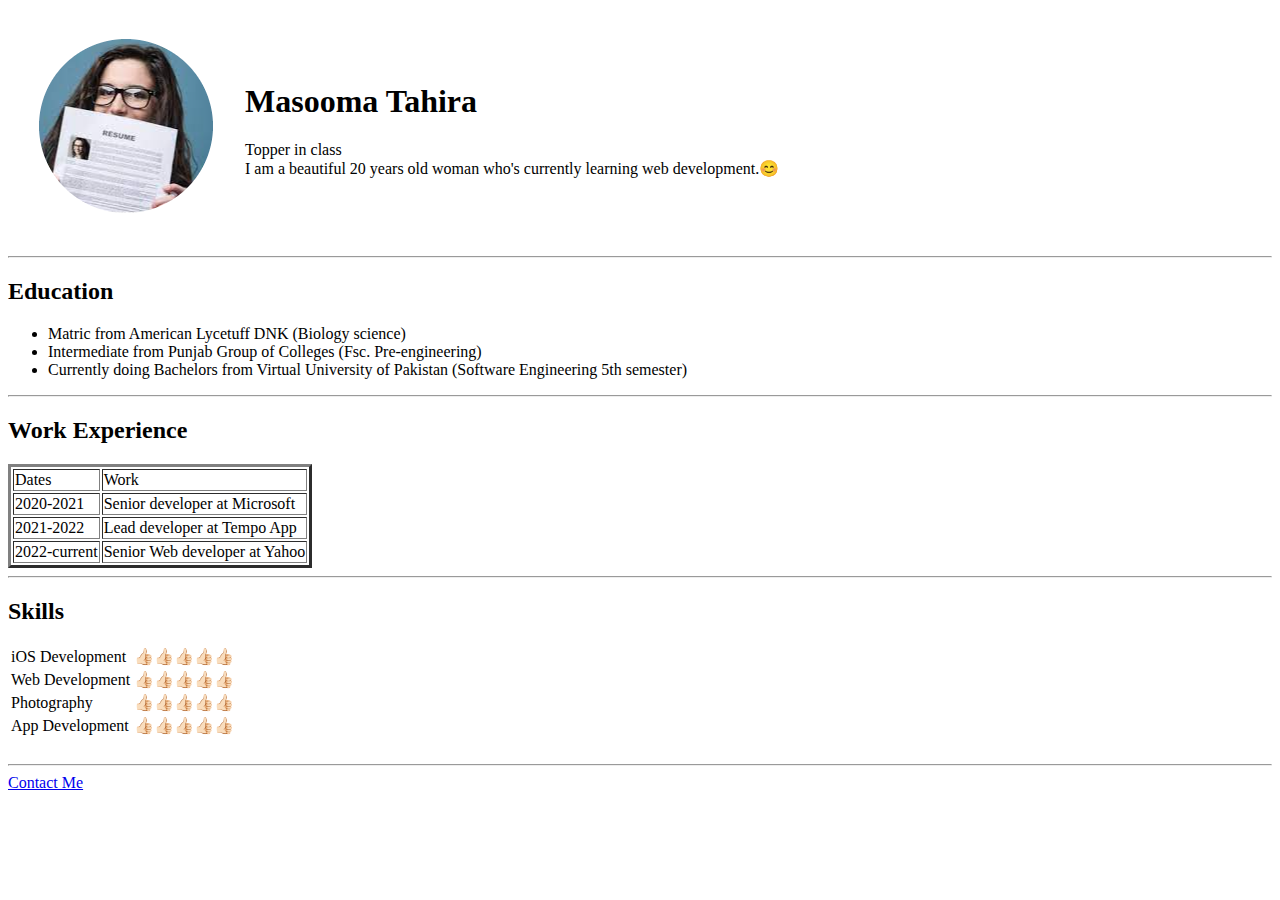
==== index.html @ de85faf6 "Add files via upload" ====
<!DOCTYPE html>
<html lang="en">
<head>
    <meta charset="UTF-8">
    <meta http-equiv="X-UA-Compatible" content="IE=edge">
    <meta name="viewport" content="width=device-width, initial-scale=1.0">
    <title>Masooma's CV</title>
</head>
<style>
    body {
        background-image: url('https://images.pexels.com/photos/7130555/pexels-photo-7130555.jpeg?auto=compress&cs=tinysrgb&w=1260&h=750&dpr=1');
        background-size: cover;
    }
    
</style>
<body>
    <table cellspacing="30">
        <tr>
            <td><img src="pfp-modified.png" alt="my profile picture"></td>
                <td><h1>Masooma Tahira</h1>
                    <p>Topper in class <br>I am a beautiful 20 years old woman who's currently learning web development.😊</p></td>
        </tr>
    </table>
    
    <hr>
    <h2>Education</h2>
    <p>
        <ul>
            <li>Matric from American Lycetuff DNK (Biology science)</li>
            <li>Intermediate from Punjab Group of Colleges (Fsc. Pre-engineering)</li>
            <li>Currently doing Bachelors from Virtual University of Pakistan (Software Engineering 5th semester)</li>
        </ul>
    </p>
    <hr>
    <h2>Work Experience</h2>
    <table border="3">
        <tr>
            <td>Dates</td>
            <td>Work</td>
        </tr>
        <tr>
            <td>2020-2021</td>
            <td>Senior developer at Microsoft</td>
        </tr>
        <tr>
            <td>2021-2022</td>
            <td>Lead developer at Tempo App</td>
        </tr>
        <tr>
            <td>2022-current</td>
            <td>Senior Web developer at Yahoo</td>
        </tr>
    </table>
    <hr>
    <h2>Skills</h2>
    <table>
        <tr>
            <td>iOS Development</td>
            <td>👍🏻👍🏻👍🏻👍🏻👍🏻</td>
        </tr>
        <tr>
            <td>Web Development</td>
            <td>👍🏻👍🏻👍🏻👍🏻👍🏻</td>
        </tr>
        <tr>
            <td>Photography</td>
            <td>👍🏻👍🏻👍🏻👍🏻👍🏻</td>
        </tr>
        <td>App Development</td>
        <td>👍🏻👍🏻👍🏻👍🏻👍🏻</td>
    </tr>
    </table>
    <br>
    <hr>
        <a href="contact-me.html">Contact Me</a>
</body>
</html>
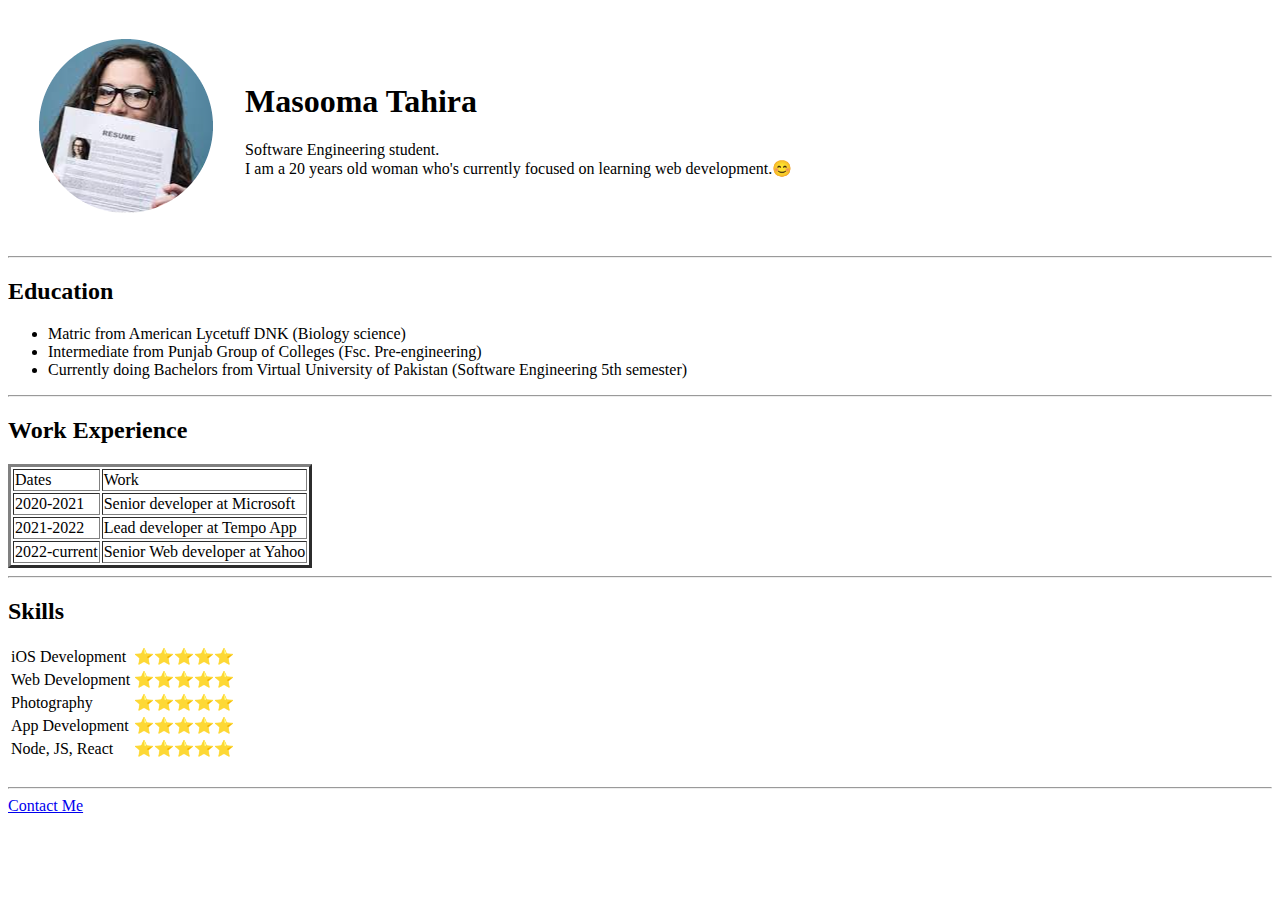
==== commit 4ff5a399: "Update index.html" ====
--- a/index.html
+++ b/index.html
@@ -18,7 +18,7 @@
         <tr>
             <td><img src="pfp-modified.png" alt="my profile picture"></td>
                 <td><h1>Masooma Tahira</h1>
-                    <p>Topper in class <br>I am a beautiful 20 years old woman who's currently learning web development.😊</p></td>
+                    <p>Software Engineering student.<br>I am a 20 years old woman who's currently focused on learning web development.😊</p></td>
         </tr>
     </table>
     
@@ -56,22 +56,26 @@
     <table>
         <tr>
             <td>iOS Development</td>
-            <td>👍🏻👍🏻👍🏻👍🏻👍🏻</td>
+            <td>⭐️⭐️⭐️⭐️⭐️</td>
         </tr>
         <tr>
             <td>Web Development</td>
-            <td>👍🏻👍🏻👍🏻👍🏻👍🏻</td>
+            <td>⭐️⭐️⭐️⭐️⭐️</td>
         </tr>
         <tr>
             <td>Photography</td>
-            <td>👍🏻👍🏻👍🏻👍🏻👍🏻</td>
+            <td>⭐️⭐️⭐️⭐️⭐️</td>
         </tr>
         <td>App Development</td>
-        <td>👍🏻👍🏻👍🏻👍🏻👍🏻</td>
+        <td>⭐️⭐️⭐️⭐️⭐️</td>
+        <tr>
+            <td>Node, JS, React</td>
+            <td>⭐️⭐️⭐️⭐️⭐️</td>
+        </tr>
     </tr>
     </table>
     <br>
     <hr>
         <a href="contact-me.html">Contact Me</a>
 </body>
-</html>+</html>
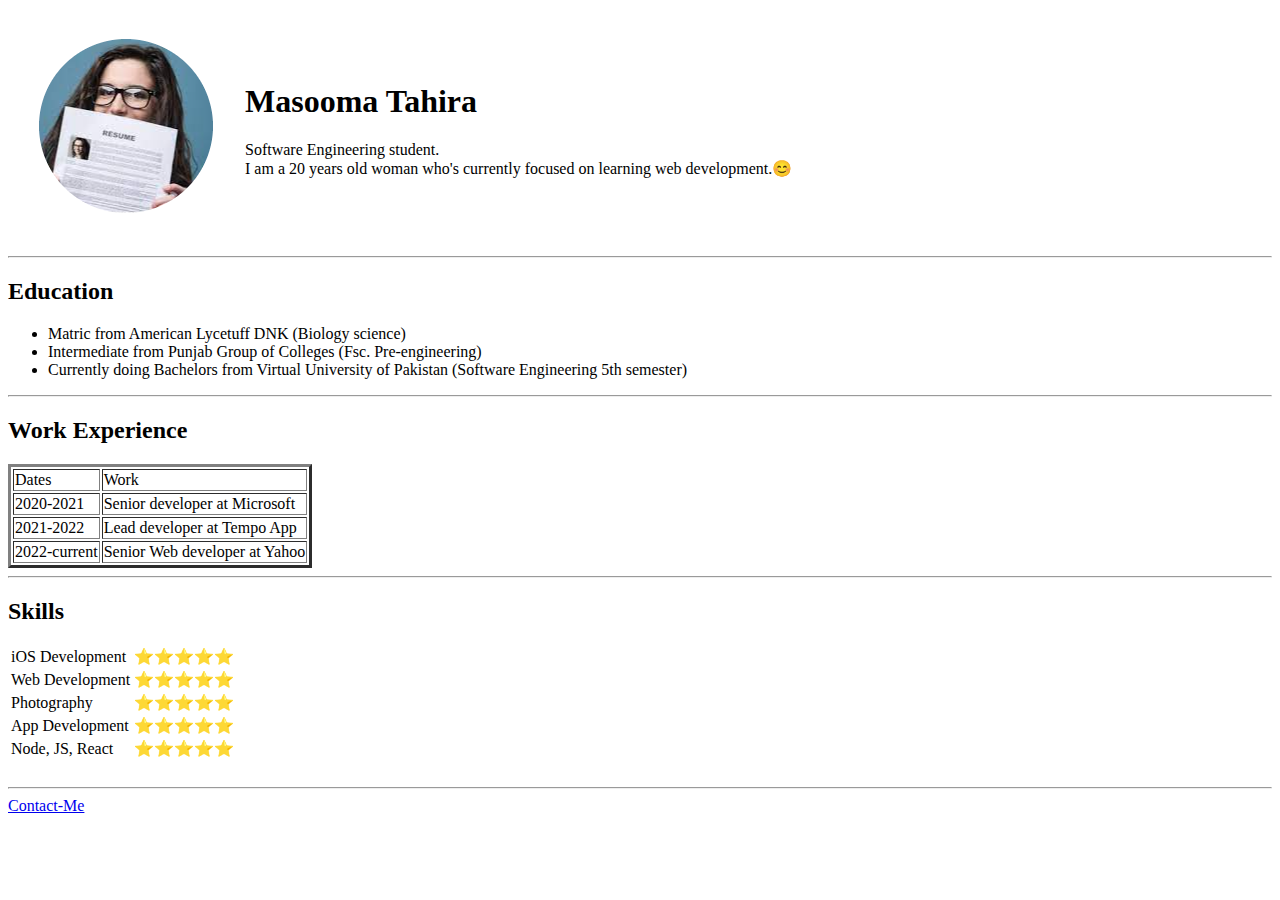
==== commit 18235dc3: "Update index.html" ====
--- a/index.html
+++ b/index.html
@@ -76,6 +76,6 @@
     </table>
     <br>
     <hr>
-        <a href="contact-me.html">Contact Me</a>
+        <a href="contact-me.html">Contact-Me</a>
 </body>
 </html>
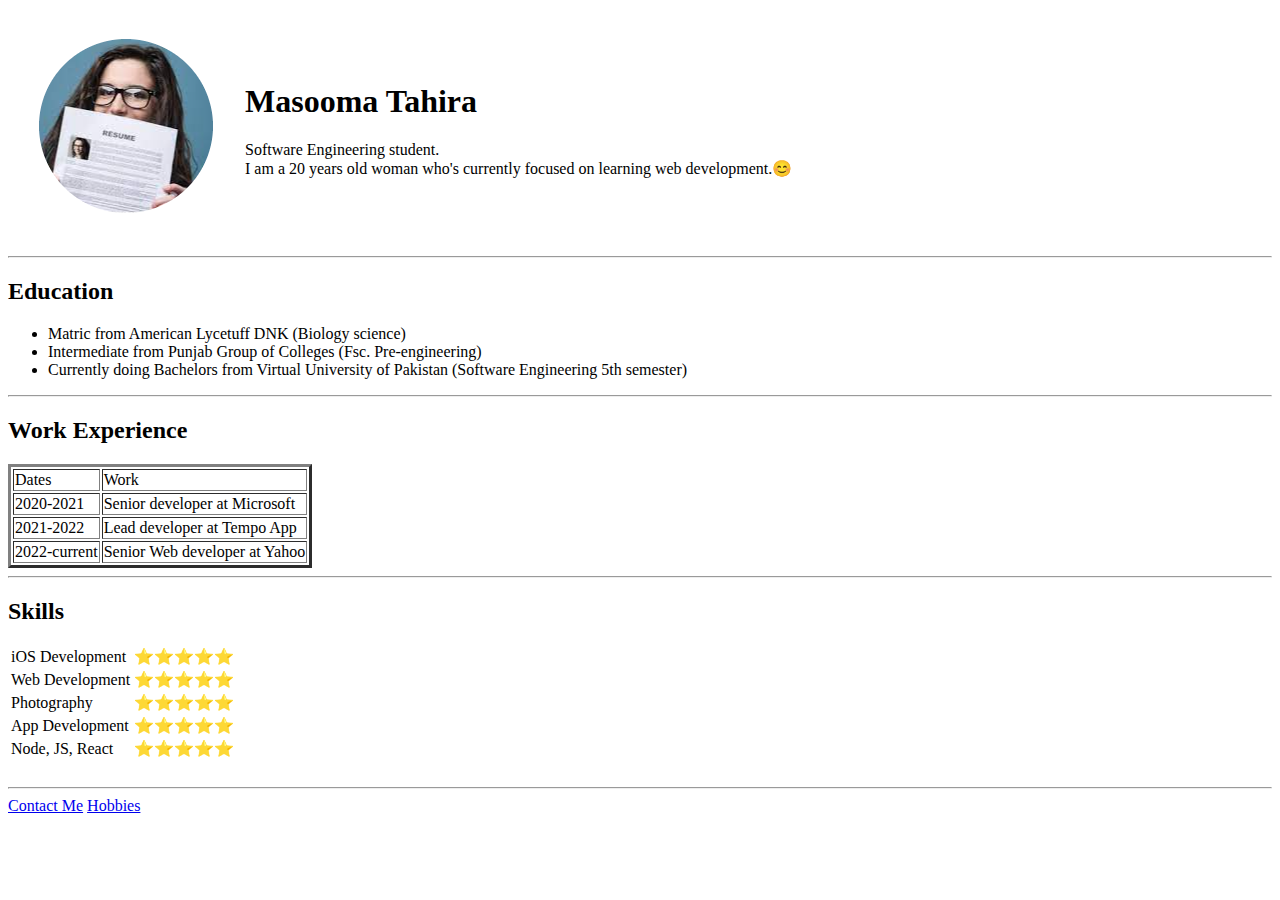
==== commit 5f7d4257: "Update index.html" ====
--- a/index.html
+++ b/index.html
@@ -5,14 +5,8 @@
     <meta http-equiv="X-UA-Compatible" content="IE=edge">
     <meta name="viewport" content="width=device-width, initial-scale=1.0">
     <title>Masooma's CV</title>
+    <link rel="stylesheet" href="styles.css">
 </head>
-<style>
-    body {
-        background-image: url('https://images.pexels.com/photos/7130555/pexels-photo-7130555.jpeg?auto=compress&cs=tinysrgb&w=1260&h=750&dpr=1');
-        background-size: cover;
-    }
-    
-</style>
 <body>
     <table cellspacing="30">
         <tr>
@@ -76,6 +70,7 @@
     </table>
     <br>
     <hr>
-        <a href="contact-me.html">Contact-Me</a>
+        <a href="contact-me.html">Contact Me</a>
+        <a href="hobbies.html">Hobbies</a>
 </body>
 </html>
